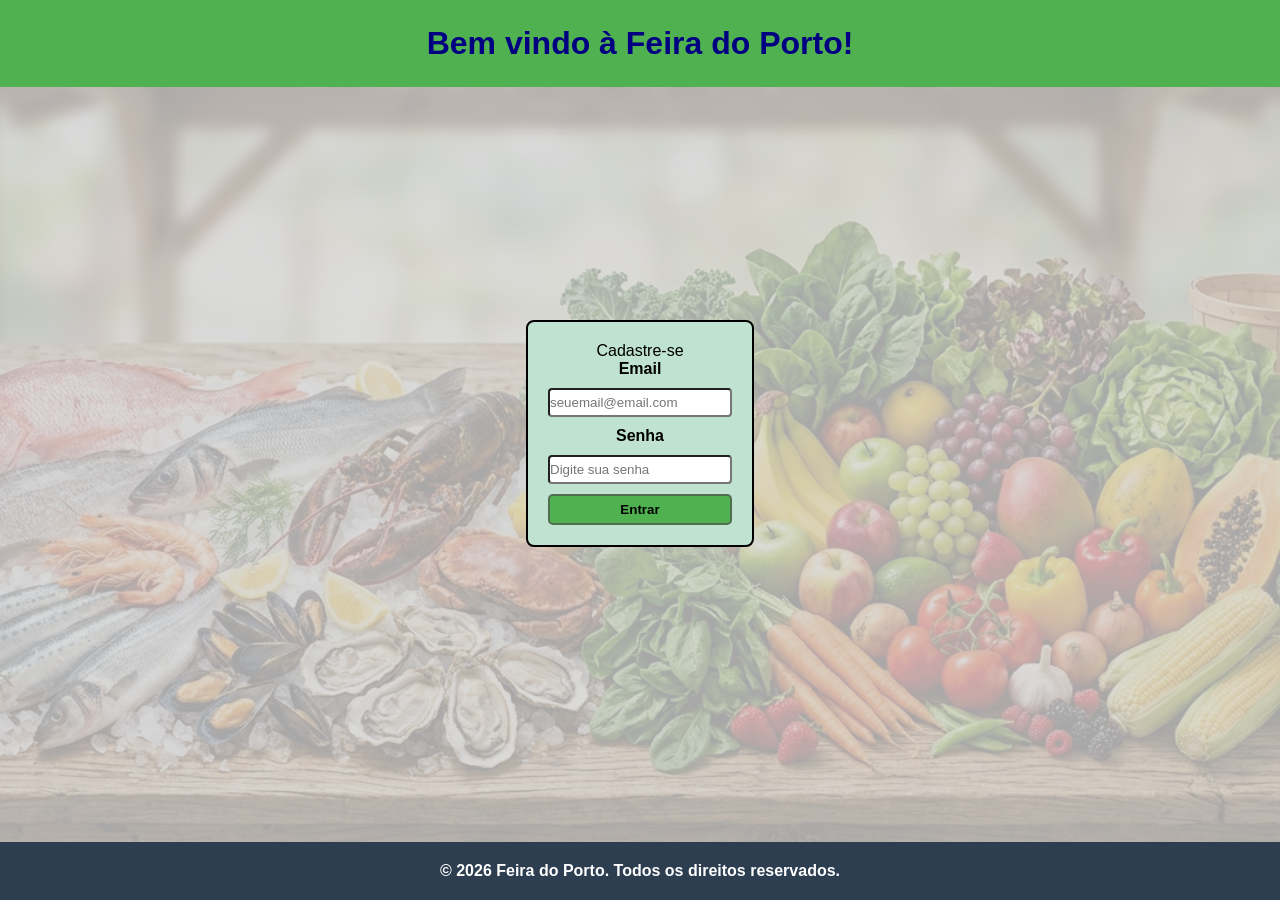
==== cadastro.html @ c1260bc2 "feat: adiciona página de cadastro  e sript sql" ====
<!DOCTYPE html>
<html lang="en">
<head>
    <meta charset="UTF-8">
    <meta name="viewport" content="width=device-width, initial-scale=1.0">
    <title>Cadastro</title>
    <link rel="stylesheet" href="css/style.css">
    <script src="js/script.js" defer></script>
</head>
<body>
  <div id="div-h1">
    <h1>Bem vindo à Feira do Porto!</h1>
  </div>  
  <div id="div-login">    
    <form id="form-login" action="">
      <p>Cadastre-se</p>
      <label for="email"><b>Email</b></label>
      <input id="email" type="text" placeholder="seuemail@email.com" required>
      <label for="senha"><b>Senha</b></label>
      <input id="senha" type="password" placeholder="Digite sua senha" min="8" required >
      <button id="botaoLogin" type="submit"><b>Entrar</b></a></button>
    </form>
  </div>
  <main>
  </main>
  <footer>
      <p><b>© 2026 Feira do Porto. Todos os direitos reservados.</b></p>
  </footer>   
</body>
</html>
---- css/style.css ----
* {
  margin: 0;
  padding: 0;
  box-sizing: border-border-box; 
}



html {
  height: 100%;
  background-color: #d3d3d3; 
}

body {
  font-family: Arial, Helvetica, sans-serif;
  font-size: 100%;
  text-align: center;
  
  display: flex;
  flex-direction: column;
  min-height: 100vh;
  
  position: relative;
  z-index: 0;
  background-color: transparent; 
}

body::before {
  content: "";
  position: fixed;
  top: 0;
  left: 0;
  width: 100%;
  height: 100%;

  background-image: url(../img/plano-de-fundo.jpg);
  background-size: cover;
  background-position: center;
  background-repeat: no-repeat;

  opacity: 0.2; 
  z-index: -1;  
}


main {
  flex: 1;
  display: flex;
  height: 50%;
}


header, main, footer {
  position: relative;
  z-index: 1;
}


img {
    border-radius: 10px;
    width: 350px;
    height: 350px;
    border-radius: 50%;
    border: 5px solid green;
}

.img-dash {
    border-radius: 10px;
    width: 150px;
    height: 150px;
    border-radius: 50%;
    border: 5px solid green;    
}

.img-dash:hover {
    border: 5px solid rgb(189, 8, 8);     
}


.ul-index {
    color: black;
    list-style-position: inside;
    list-style-type: none;
    list-style: none;
    padding-left: 0;
}



.li-index {
    background-color: #333 ;
    display: block;
    float:left;
    padding: 1rem;
    position: relative;
    text-decoration: none;
    transition-duration: 0.5s;
}

.li-index a {
    color: #ccc;
    text-decoration: none;
    font-size: 15px;
}

.li-index .ul-index {
    visibility: hidden;
    opacity: 0;
    min-width: 5rem;
    position: absolute;
    transition: all 0.5s ease;
    margin-top: 1rem;
    left: 0;
    display: none;
    box-shadow: 0px 8px 16px 0px rgba(0,0,0,0.2);
}

.li-index .ul-index .li-index {
    clear: both;
    width: 100%;
}

.ul-index .li-index, .ul-index:hover,
.ul-index .li-index, .ul-index:focus-within {
    background-color: #4caf50;
    cursor: pointer;
    font-weight: bold;
    transition: 0.3s;
    border-radius: 2px;
}

a:hover {
    color: #f00;
}

.ul-index .li-index:hover>.ul-index,
.ul-index .li-index:focus-within>.ul-index,
.ul-index .li-index .ul-index:hover,
.ul-index .li-index .ul-index:focus {
    visibility: visible;
    opacity: 1;
    display: block;
}

span {
    display: block;
    flex-direction: column;
    align-items: end;
}


h1, h2 {
    color: navy;
}

button {
    background-color: rgb(80, 177, 80);
    border: 2px solid #516d4f;
    border-radius: 5px;
    cursor: pointer;
    padding: 6px 12px;
}

button:hover {
    background-color: rgb(141, 204, 154);
}


input {
    width: 35px;
}

.listaDeCompras:hover {
    text-decoration: underline black;
}

#nav-index {
    position: relative;
    font-family: monospace;
    float: left;
    width: 100%;
    background: transparent;
    display: flex;
    flex-direction: row;
    justify-content: center;
}



#nav-index a {
    text-decoration: none;
}



header {
   background: transparent;
}

main {

    background: transparent;
}




#div-dash {
    display: flex;
    flex-direction: column;
    justify-content: start;
    align-items: center;
    min-height: 40vh;
    margin-top: 50px;
}

#main-dash {
    display: flex;
    flex-direction: row;
    align-items: center;
    justify-content: center;
    gap: 10px;
    margin-bottom: 35px;
}

.h2-dash {
    margin-bottom: 10px;
}



.ul-dash {
    background-color: rgb(191, 227, 208);
    border: 2px solid black;
    border-radius: 8px;
    padding: 20px;
    background-color: rgb(191, 227, 208);
    list-style: none;
    width: 250px;
    text-align: start;
    gap: 20px;
}


.container {
    display: flex;
    justify-content: space-between;
    align-items: center;
}

nav button{
    background-color: rgb(80, 177, 80);
    border: 2px solid #516d4f;
    border-radius: 5px;
    cursor: pointer;
    padding: 6px 12px;
}

#div-img {
    display: flex;
    justify-content: center;
    align-items: center;
}

#frutas {
    width: 500px;
    height: 300px;
    border-radius: 8px;
    border: 2px solid black;
}

a {
  text-decoration: none;
  color: #000;
}


footer {
    background-color: #2c3e50;
    color: #fff;
    text-align: center;
    padding: 20px; 
}


#div-login {
    display: flex;
    flex-direction: column;
    align-items: center;
    justify-content: center;
    min-height: 77vh;
}

#div-h1 {
    padding-top: 25px;
    background-color: rgb(80, 177, 80);
}

#div-h1 h1 {
    padding-bottom: 25px;
}



#form-login {
    display: flex;
    flex-direction: column;
    border: 2px solid black;
    border-radius: 8px;
    padding: 20px;
    background-color: rgb(191, 227, 208);
}

#form-login label {
    margin-bottom: 10px;
}

#form-login input {
    margin-bottom: 10px;
    border-radius: 4px;
    height: 25px;
    width: 180px;
}

#form-login a {
    text-decoration: none;
    color: #000;
}

#div-login h2 {
    border: 1px solid black;
    border-radius: 4px;
    background-color: azure;
    padding: 5px;
    margin-bottom: 30px;
}

#div-produtos {
    display: flex;
    flex-direction: column;
    align-items: center;
    margin-top: 50px;
    gap: 30px;
}



.span-prod {
    display: flex;
    flex-direction: row;
    gap: 5px;
}

figcaption {
    border: 1px solid black;
    background-color: antiquewhite;
    border-radius: 2px;
    width: 230px;
    padding: 3px 1px;
    margin-left: 50px;
    gap: 2px;
}

figure {
    display: flex;
    flex-direction: column;
    justify-content: center;
    gap: 5px;
}

#div-produtos button {
    margin-bottom: 10px;
}

.container nav #btn-sair {
  display: inline-block;
  background-color: rgb(234, 21, 21);
  color: whitesmoke;
  border: 2px solid #516d4f;
  border-radius: 5px;
  cursor: pointer;
  padding: 6px 12px;
  text-decoration: none; /* Remove o sublinhado do link */
  transition: background-color 0.2s ease; /* Torna a troca de cor suave */
}



.container nav #btn-sair:hover {
  background-color: rgb(189, 8, 8);
}


.div-apresentacao {
    background: linear-gradient(whitesmoke, rgb(82, 82, 146),rgb(123, 195, 123));
    padding: 28px;
    border-radius: 28px;
    text-align: center;
    width: 25%;
    height: 250px;
    display: flex;
    flex-direction: column;
    justify-content: center;
    margin-top: 5%;
}

.div-apresentacao:hover {
    background: linear-gradient(rgb(123, 195, 123), rgb(82, 82, 146),whitesmoke);
    
}

#h1-sobre {
    margin: 15px 0;
}

#main-sobre {
    display: block;
    margin-top: 15px;
}

.section-sobre p{
    margin: 15px;
    font-size:large;
    border-bottom: 2px solid rgb(83, 150, 97);
    background-color: rgb(196, 209, 200);
    padding: 5px;
    border-radius: 3px;
}

.section-sobre>h3 {
    margin-top: 25px;
}

#img-localizacao {
    border-radius: 10px;
    width: 400px;
    height: 250px;
    border: 3px solid green;
    margin-bottom: 3px;
}

#div-contato{
    display: flex;
    flex-direction: row;
    margin-top: 55px;
}


#main-contato {
    display: flex;
    flex-direction: column;
    justify-content: center;
    align-items: start;
    gap: 7px;
    margin-left: 100px;

}


#main-contato p {
    background-color: #e1ebe2;
    border-radius: 3px;
    padding: 4px;
}


#main-contato2 {
    display: flex;
    flex-direction: column;
    justify-content: center;
    align-items: end;   
}

#form-contato {
    display: flex;
    flex-direction: column;
    text-align: start;
    border: 2px solid black;
    border-radius: 8px;
    padding: 20px;
    background-color: rgb(191, 227, 208);
    gap: 5px;
    margin-right: 100px;
    width: 40%;
    height: 40%;
}

#form-contato input{
    width: 100%;
    height: 22px;
}

#header-h1 {
    margin-top: 25px;
}
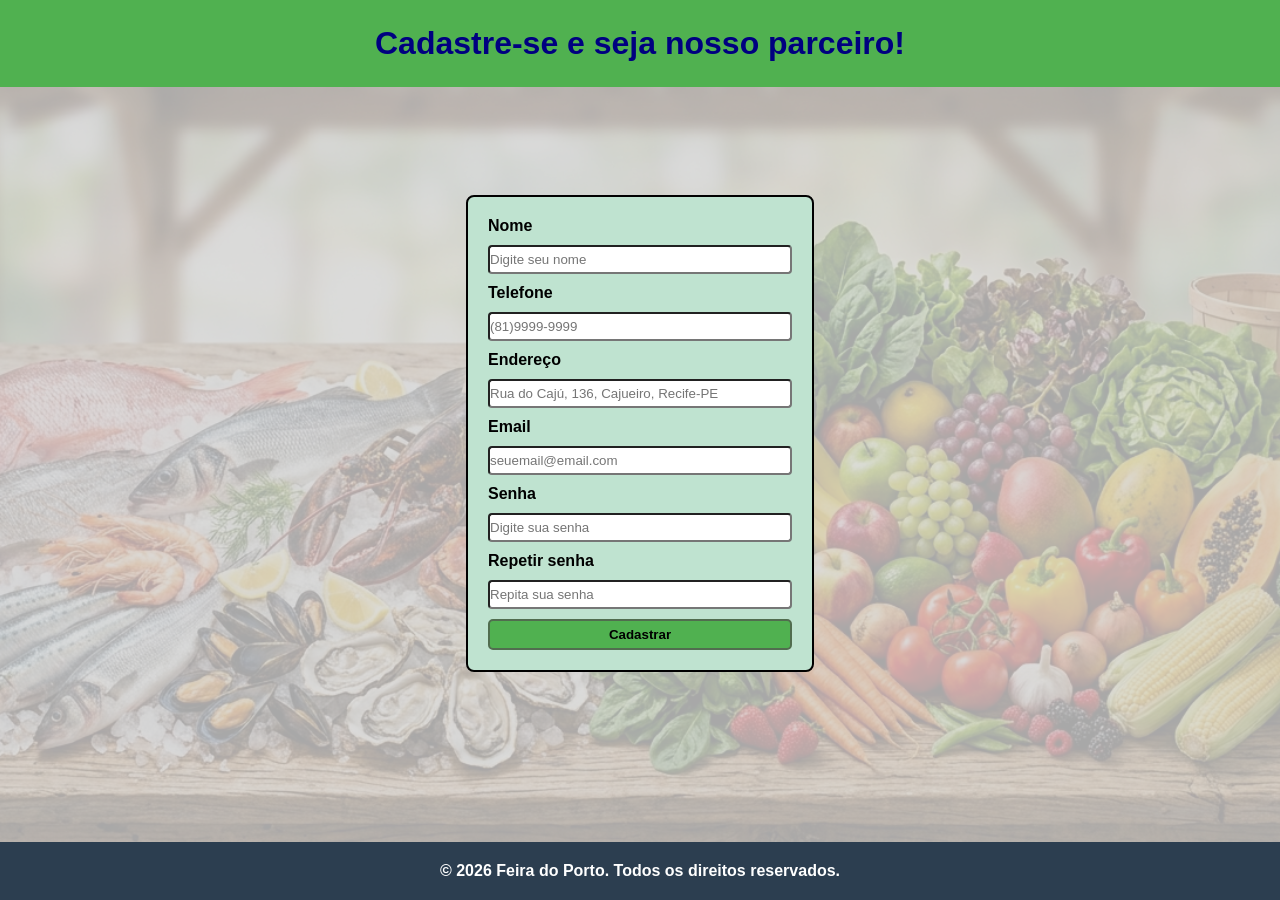
==== commit e8b394f3: "feat: adiciona pag de cadastro e inserts no BD" ====
--- a/cadastro.html
+++ b/cadastro.html
@@ -9,16 +9,23 @@
 </head>
 <body>
   <div id="div-h1">
-    <h1>Bem vindo à Feira do Porto!</h1>
+    <h1>Cadastre-se e seja nosso parceiro!</h1>
   </div>  
-  <div id="div-login">    
-    <form id="form-login" action="">
-      <p>Cadastre-se</p>
+  <div id="div-cadastro">    
+    <form id="form-cadastro" action="">
+      <label for="nome"><b>Nome</b></label>
+      <input type="text" placeholder="Digite seu nome">
+      <label for="telefone"><b>Telefone</b></label>
+      <input type="tel" placeholder="(81)9999-9999">
+      <label for="endereco"><b>Endereço</b></label>
+      <input type="text" name="" id="" placeholder="Rua do Cajú, 136, Cajueiro, Recife-PE ">
       <label for="email"><b>Email</b></label>
       <input id="email" type="text" placeholder="seuemail@email.com" required>
       <label for="senha"><b>Senha</b></label>
       <input id="senha" type="password" placeholder="Digite sua senha" min="8" required >
-      <button id="botaoLogin" type="submit"><b>Entrar</b></a></button>
+      <label for="senha"><b>Repetir senha</b></label>
+      <input id="senha" type="password" placeholder="Repita sua senha" min="8" required >
+      <button id="botaoLogin" type="submit"><b>Cadastrar</b></a></button>
     </form>
   </div>
   <main>
--- a/css/style.css
+++ b/css/style.css
@@ -310,6 +310,7 @@
     border-radius: 8px;
     padding: 20px;
     background-color: rgb(191, 227, 208);
+    text-align: start;
 }
 
 #form-login label {
@@ -495,5 +496,45 @@
     margin-top: 25px;
 }
 
-
-
+#div-cadastro {
+    display: flex;
+    flex-direction: column;
+    align-items: center;
+    justify-content: center;
+    min-height: 77vh;   
+}
+
+#form-cadastro {
+    display: flex;
+    flex-direction: column;
+    border: 2px solid black;
+    border-radius: 8px;
+    padding: 20px;
+    background-color: rgb(191, 227, 208);
+}
+
+#form-cadastro label {
+    margin-bottom: 10px;
+    text-align: start;
+}
+
+#form-cadastro input {
+    margin-bottom: 10px;
+    border-radius: 4px;
+    height: 25px;
+    width: 300px;
+}
+
+#form-cadastro a {
+    text-decoration: none;
+    color: #000;
+}
+
+#p-login {
+    font-size: small;
+    margin-top: 5px;
+}
+
+#p-login a {
+    color: blue;
+}
